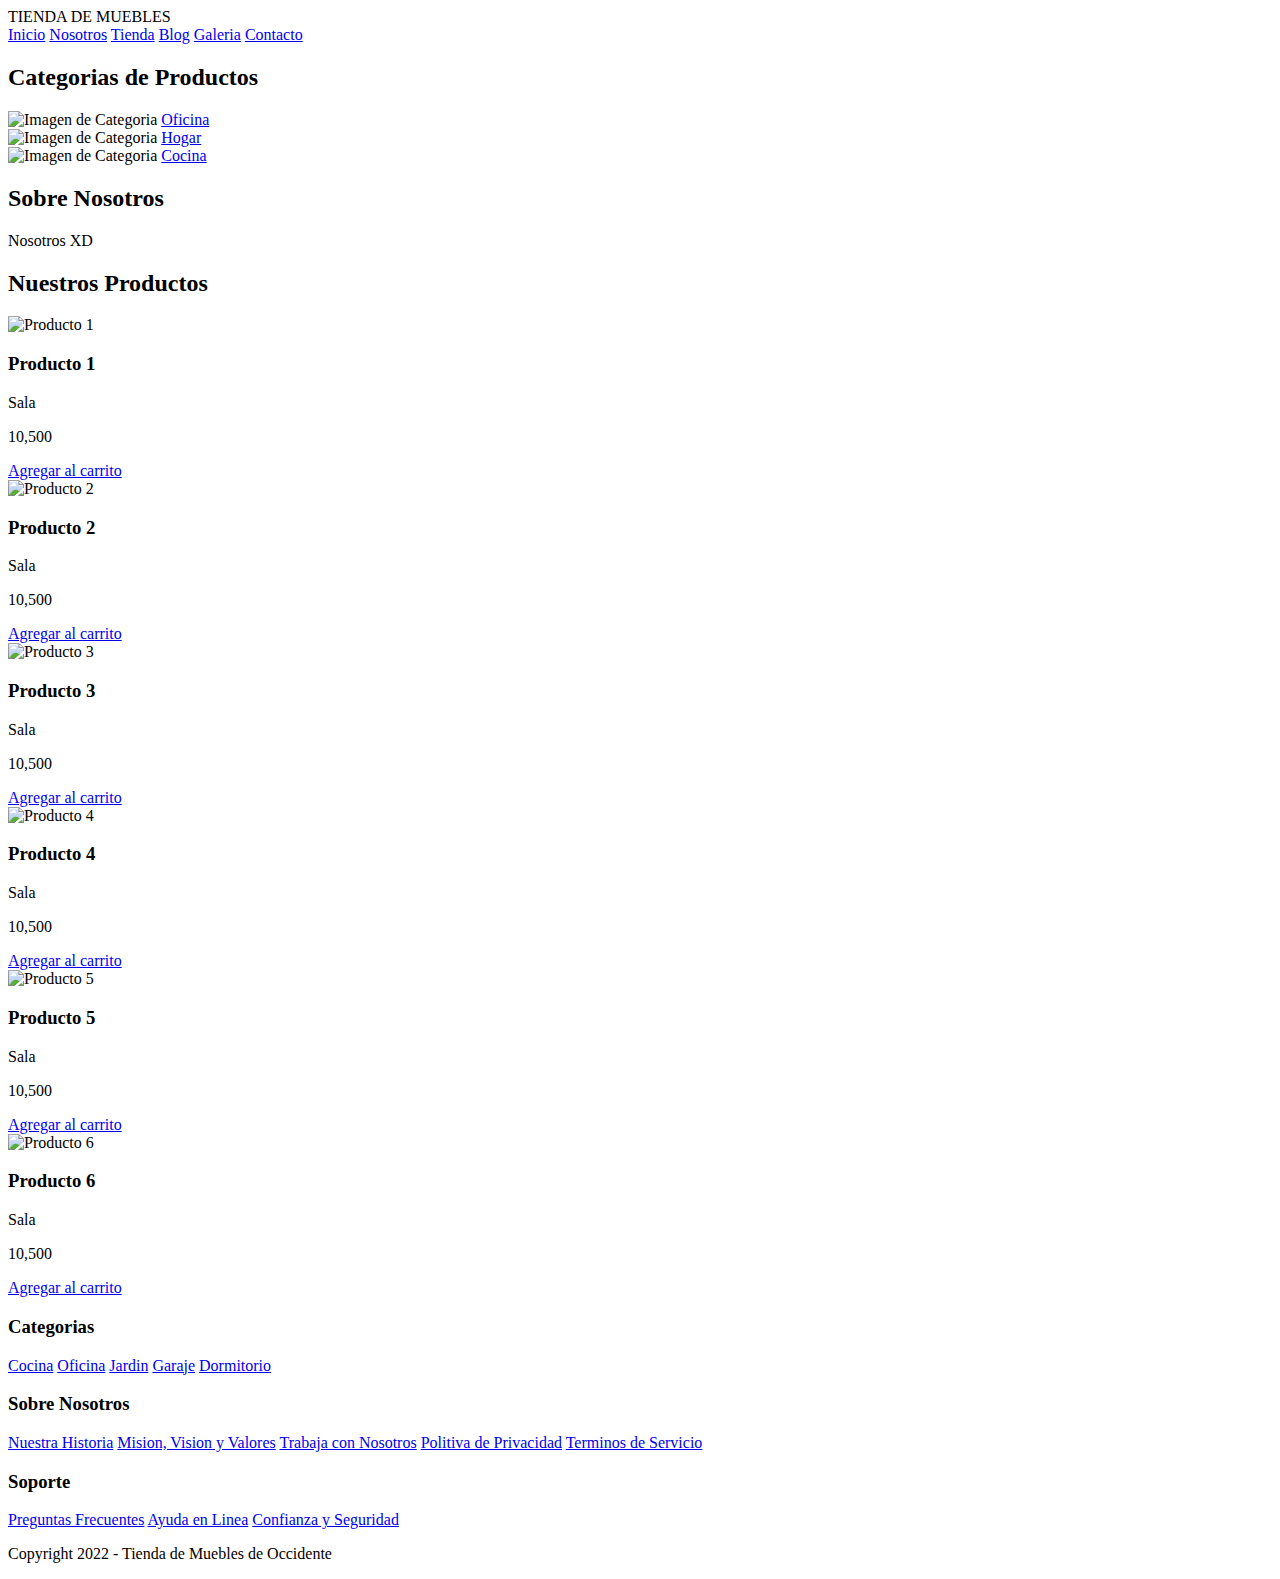
==== Ej4/index.html @ 055693d7 "homepage" ====
<!DOCTYPE html>
<html lang="en">

<head>
    <meta charset="UTF-8">
    <meta http-equiv="X-UA-Compatible" content="IE=edge">
    <meta name="viewport" content="width=device-width, initial-scale=1.0">
    <title>Muebles Copan</title>
</head>

<body>
    <header>
        TIENDA DE MUEBLES
    </header>

    <nav>
        <a href="javascript:void(0)">Inicio</a>
        <a href="javascript:void(0)">Nosotros</a>
        <a href="javascript:void(0)">Tienda</a>
        <a href="javascript:void(0)">Blog</a>
        <a href="javascript:void(0)">Galeria</a>
        <a href="javascript:void(0)">Contacto</a>
    </nav>

    <section>
        <h2>Categorias de Productos</h2>
        <div>
            <img src="./assets/images/categoria1.jpg" alt="Imagen de Categoria">
            <a href="javascrip:void(0)">Oficina</a>
        </div>
        <div>
            <img src="./assets/images/categoria2.jpg" alt="Imagen de Categoria">
            <a href="javascrip:void(0)">Hogar</a>
        </div>
        <div>
            <img src="./assets/images/categoria3.jpg" alt="Imagen de Categoria">
            <a href="javascrip:void(0)">Cocina</a>
        </div>
    </section>

    <section>
        <div>
            <h2>Sobre Nosotros</h2>
            <p>Nosotros XD</p>
        </div>
    </section>

    <main>
        <h2>Nuestros Productos</h2>

        <div>
            <img src="./assets/images/producto1.jpg" alt="Producto 1">
            <div>
                <h3>Producto 1</h3>
                <p>Sala</p>
                <p>10,500</p>
                <a href="javascript:void(0)">Agregar al carrito</a>
            </div>
            <!--Info Producto-->
        </div>
        <!--Producto 1-->

        <div>
            <img src="./assets/images/producto2.jpg" alt="Producto 2">
            <div>
                <h3>Producto 2</h3>
                <p>Sala</p>
                <p>10,500</p>
                <a href="javascript:void(0)">Agregar al carrito</a>
            </div>
            <!--Info Producto-->
        </div>
        <!--Producto 1-->

        <div>
            <img src="./assets/images/producto3.jpg" alt="Producto 3">
            <div>
                <h3>Producto 3</h3>
                <p>Sala</p>
                <p>10,500</p>
                <a href="javascript:void(0)">Agregar al carrito</a>
            </div>
            <!--Info Producto-->
        </div>
        <!--Producto 3-->

        <div>
            <img src="./assets/images/producto4.jpg" alt="Producto 4">
            <div>
                <h3>Producto 4</h3>
                <p>Sala</p>
                <p>10,500</p>
                <a href="javascript:void(0)">Agregar al carrito</a>
            </div>
            <!--Info Producto-->
        </div>
        <!--Producto 4-->

        <div>
            <img src="./assets/images/producto5.jpg" alt="Producto 5">
            <div>
                <h3>Producto 5</h3>
                <p>Sala</p>
                <p>10,500</p>
                <a href="javascript:void(0)">Agregar al carrito</a>
            </div>
            <!--Info Producto-->
        </div>
        <!--Producto 5-->

        <div>
            <img src="./assets/images/producto6.jpg" alt="Producto 6">
            <div>
                <h3>Producto 6</h3>
                <p>Sala</p>
                <p>10,500</p>
                <a href="javascript:void(0)">Agregar al carrito</a>
            </div>
            <!--Info Producto-->
        </div>
        <!--Producto 6-->

    </main>

    <footer>
        <div>
            <h3>Categorias</h3>
            <nav>
                <a href="javascript:void(0)">Cocina</a>
                <a href="javascript:void(0)">Oficina</a>
                <a href="javascript:void(0)">Jardin</a>
                <a href="javascript:void(0)">Garaje</a>
                <a href="javascript:void(0)">Dormitorio</a>
            </nav>
        </div>

        <div>
            <h3>Sobre Nosotros</h3>
            <nav>
                <a href="javascript:void(0)">Nuestra Historia</a>
                <a href="javascript:void(0)">Mision, Vision y Valores</a>
                <a href="javascript:void(0)">Trabaja con Nosotros</a>
                <a href="javascript:void(0)">Politiva de Privacidad</a>
                <a href="javascript:void(0)">Terminos de Servicio</a>
            </nav>
        </div>

        <div>
            <h3>Soporte</h3>
            <nav>
                <a href="javascript:void(0)">Preguntas Frecuentes</a>
                <a href="javascript:void(0)">Ayuda en Linea</a>
                <a href="javascript:void(0)">Confianza y Seguridad</a>
            </nav>
        </div>

        <p>Copyright 2022 - Tienda de Muebles de Occidente</p>

    </footer>

</body>

</html>
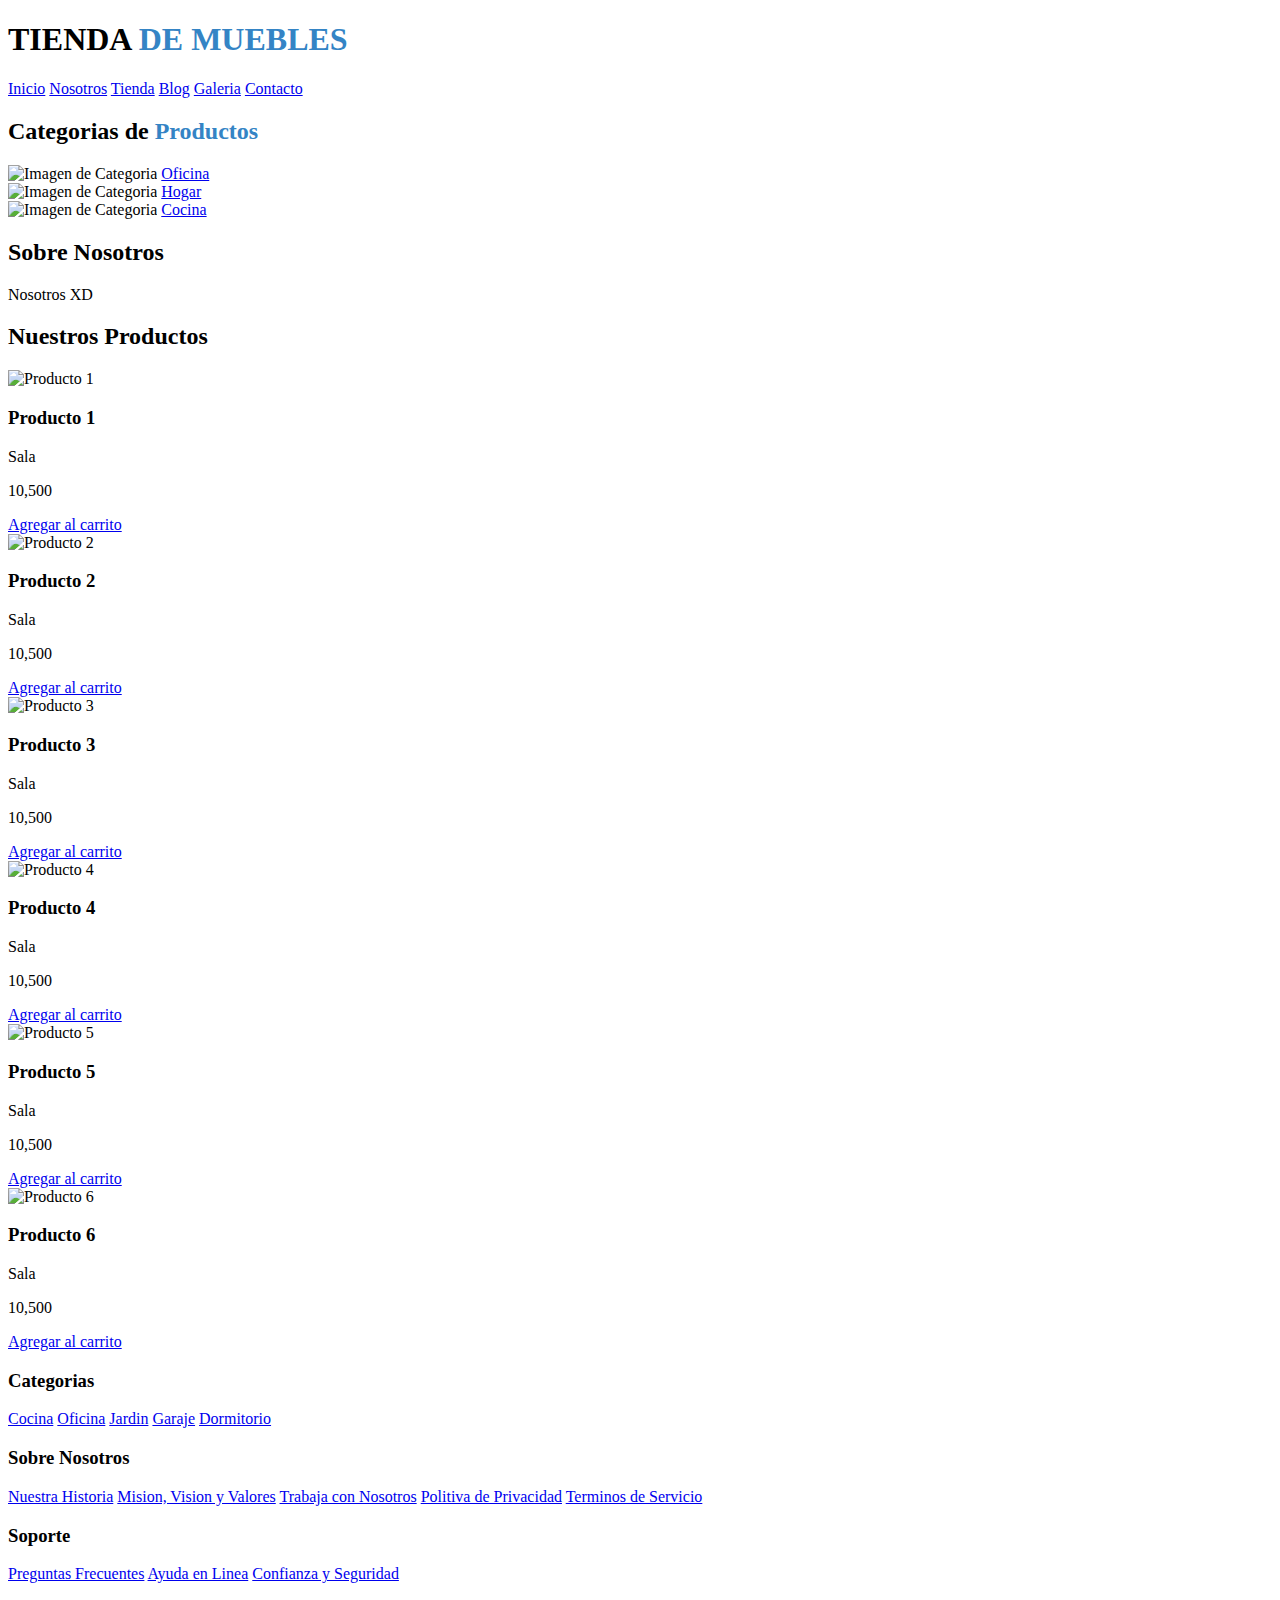
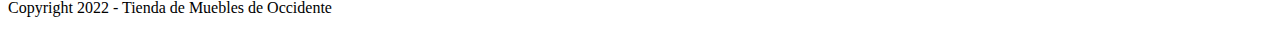
==== commit cb1da8fe: "Inicio de Homepage" ====
--- a/Ej4/index.html
+++ b/Ej4/index.html
@@ -6,14 +6,15 @@
     <meta http-equiv="X-UA-Compatible" content="IE=edge">
     <meta name="viewport" content="width=device-width, initial-scale=1.0">
     <title>Muebles Copan</title>
+    <link rel="stylesheet" href="./assets/css/style.css">
 </head>
 
 <body>
     <header>
-        TIENDA DE MUEBLES
+        <h1>TIENDA <span>DE MUEBLES</span></h1>
     </header>
 
-    <nav>
+    <nav id="navegador">
         <a href="javascript:void(0)">Inicio</a>
         <a href="javascript:void(0)">Nosotros</a>
         <a href="javascript:void(0)">Tienda</a>
@@ -23,7 +24,7 @@
     </nav>
 
     <section>
-        <h2>Categorias de Productos</h2>
+        <h2>Categorias de <span>Productos</span></h2>
         <div>
             <img src="./assets/images/categoria1.jpg" alt="Imagen de Categoria">
             <a href="javascrip:void(0)">Oficina</a>
--- a/Ej4/assets/css/style.css
+++ b/Ej4/assets/css/style.css
@@ -0,0 +1,18 @@
+h1 {
+    color: black;
+}
+
+h1 span {
+    color: #3484c5;
+}
+
+h2 span {
+    color: #3484c5;
+}
+
+
+/*
+
+id = class
+
+*/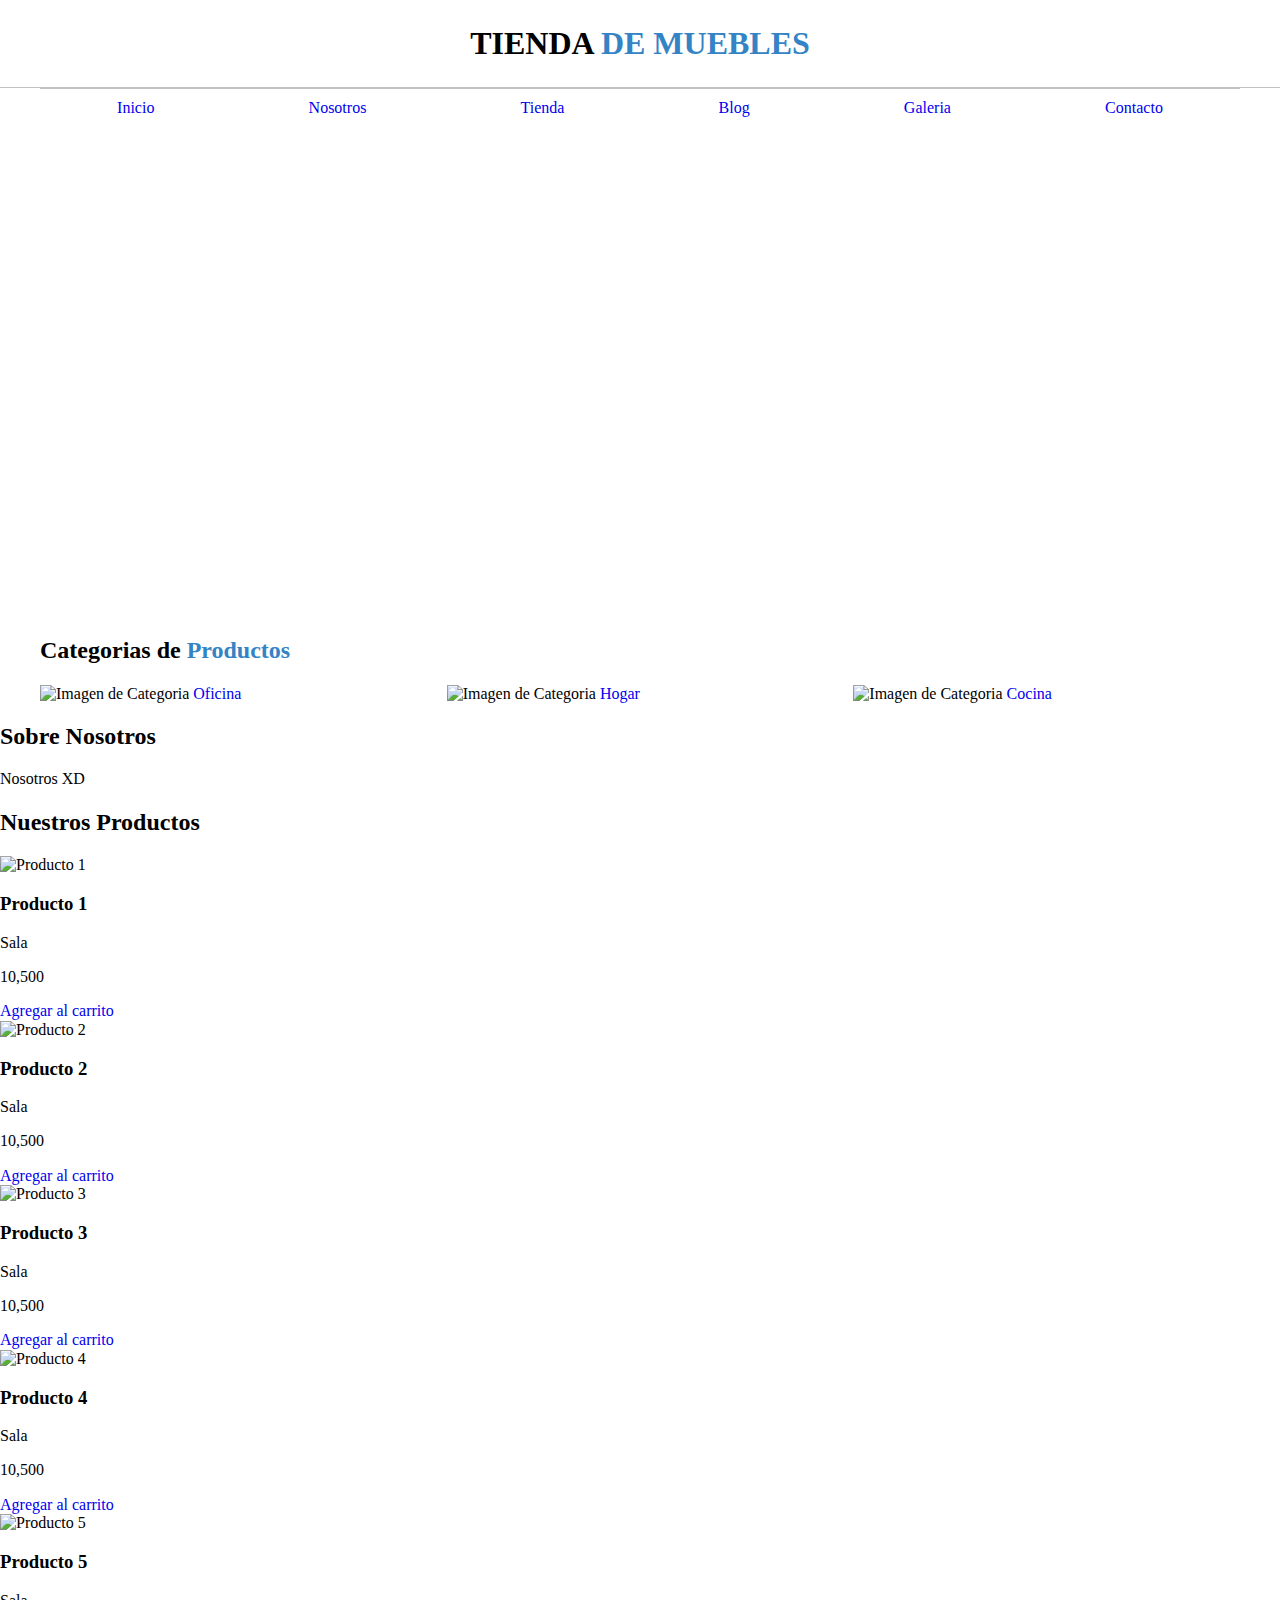
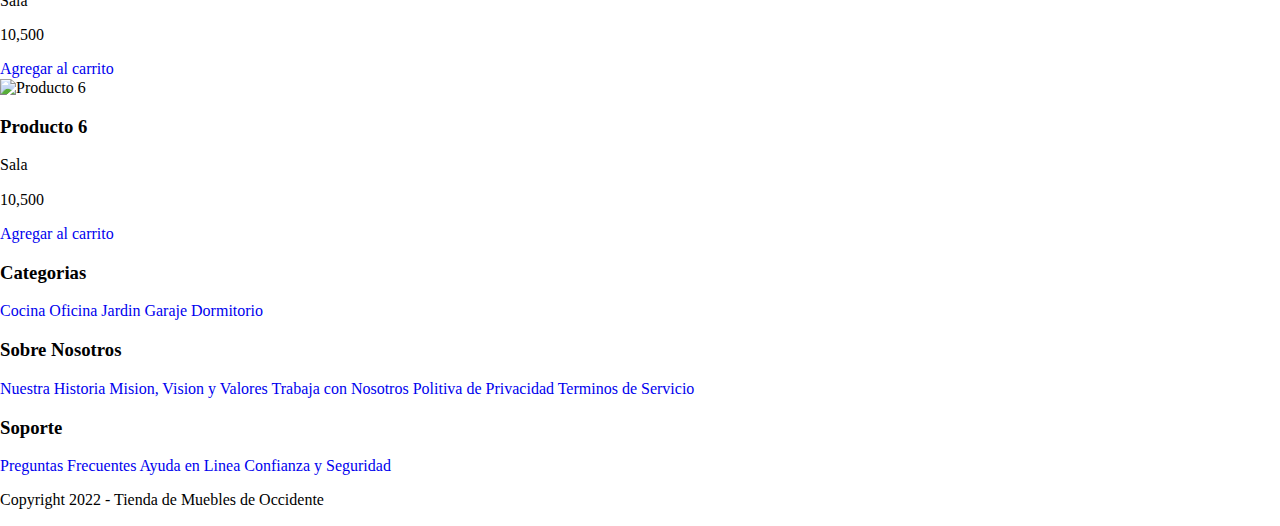
==== commit 8b02ec56: "add grid and product categories" ====
--- a/Ej4/index.html
+++ b/Ej4/index.html
@@ -6,37 +6,45 @@
     <meta http-equiv="X-UA-Compatible" content="IE=edge">
     <meta name="viewport" content="width=device-width, initial-scale=1.0">
     <title>Muebles Copan</title>
+    <link rel="stylesheet" href="./assets/css/normalize.css">
     <link rel="stylesheet" href="./assets/css/style.css">
 </head>
 
 <body>
     <header>
-        <h1>TIENDA <span>DE MUEBLES</span></h1>
+        <h1 class="sitio">TIENDA <span>DE MUEBLES</span></h1>
     </header>
 
-    <nav id="navegador">
-        <a href="javascript:void(0)">Inicio</a>
-        <a href="javascript:void(0)">Nosotros</a>
-        <a href="javascript:void(0)">Tienda</a>
-        <a href="javascript:void(0)">Blog</a>
-        <a href="javascript:void(0)">Galeria</a>
-        <a href="javascript:void(0)">Contacto</a>
-    </nav>
+    <div class="navvessel">
+        <nav class="navegador vessel">
+            <a href="javascript:void(0)">Inicio</a>
+            <a href="javascript:void(0)">Nosotros</a>
+            <a href="javascript:void(0)">Tienda</a>
+            <a href="javascript:void(0)">Blog</a>
+            <a href="javascript:void(0)">Galeria</a>
+            <a href="javascript:void(0)">Contacto</a>
+        </nav>
+    </div>
 
-    <section>
+    <div class="banner"></div>
+
+    <section class="vessel">
         <h2>Categorias de <span>Productos</span></h2>
-        <div>
-            <img src="./assets/images/categoria1.jpg" alt="Imagen de Categoria">
-            <a href="javascrip:void(0)">Oficina</a>
+        <div class="list-category">
+            <div>
+                <img src="./assets/images/categoria1.jpg" alt="Imagen de Categoria">
+                <a href="javascrip:void(0)">Oficina</a>
+            </div>
+            <div>
+                <img src="./assets/images/categoria2.jpg" alt="Imagen de Categoria">
+                <a href="javascrip:void(0)">Hogar</a>
+            </div>
+            <div>
+                <img src="./assets/images/categoria3.jpg" alt="Imagen de Categoria">
+                <a href="javascrip:void(0)">Cocina</a>
+            </div>
         </div>
-        <div>
-            <img src="./assets/images/categoria2.jpg" alt="Imagen de Categoria">
-            <a href="javascrip:void(0)">Hogar</a>
-        </div>
-        <div>
-            <img src="./assets/images/categoria3.jpg" alt="Imagen de Categoria">
-            <a href="javascrip:void(0)">Cocina</a>
-        </div>
+
     </section>
 
     <section>
--- a/Ej4/assets/css/style.css
+++ b/Ej4/assets/css/style.css
@@ -2,12 +2,72 @@
     color: black;
 }
 
-h1 span {
+
+/* Globales*/
+
+a {
+    text-decoration: none;
+}
+
+img {
+    max-width: 100%;
+}
+
+.sitio span {
     color: #3484c5;
+}
+
+.sitio {
+    margin-top: 25px;
+    margin-bottom: 25px;
+    text-align: center;
+}
+
+.navegador {
+    border-top: 1px solid #C1C1C1;
+    padding-top: 10px;
+    padding-bottom: 10px;
+    display: flex;
+    flex-direction: row;
+    justify-content: space-around;
+}
+
+.vessel {
+    max-width: 1200px;
+    margin-top: 0;
+    margin-right: auto;
+    margin-bottom: 0;
+    margin-left: auto;
+}
+
+.navvessel {
+    border-top: 1px solid #C1C1C1;
+}
+
+.banner {
+    background-image: url('../images/principal.jpg');
+    height: 490px;
+    background-repeat: no-repeat;
+    background-size: cover;
+}
+
+.list-category {
+    display: grid;
+    /*grid-template-columns: repeat(4, 200px);*/
+    grid-template-columns: repeat(3, 1fr);
+    column-gap: 20px;
 }
 
 h2 span {
     color: #3484c5;
+}
+
+.aboutus {
+    background-color: #2d74ac;
+    width: 200px;
+    padding: 25px;
+    margin: 25px;
+    border: 5px #000000 solid;
 }
 
 
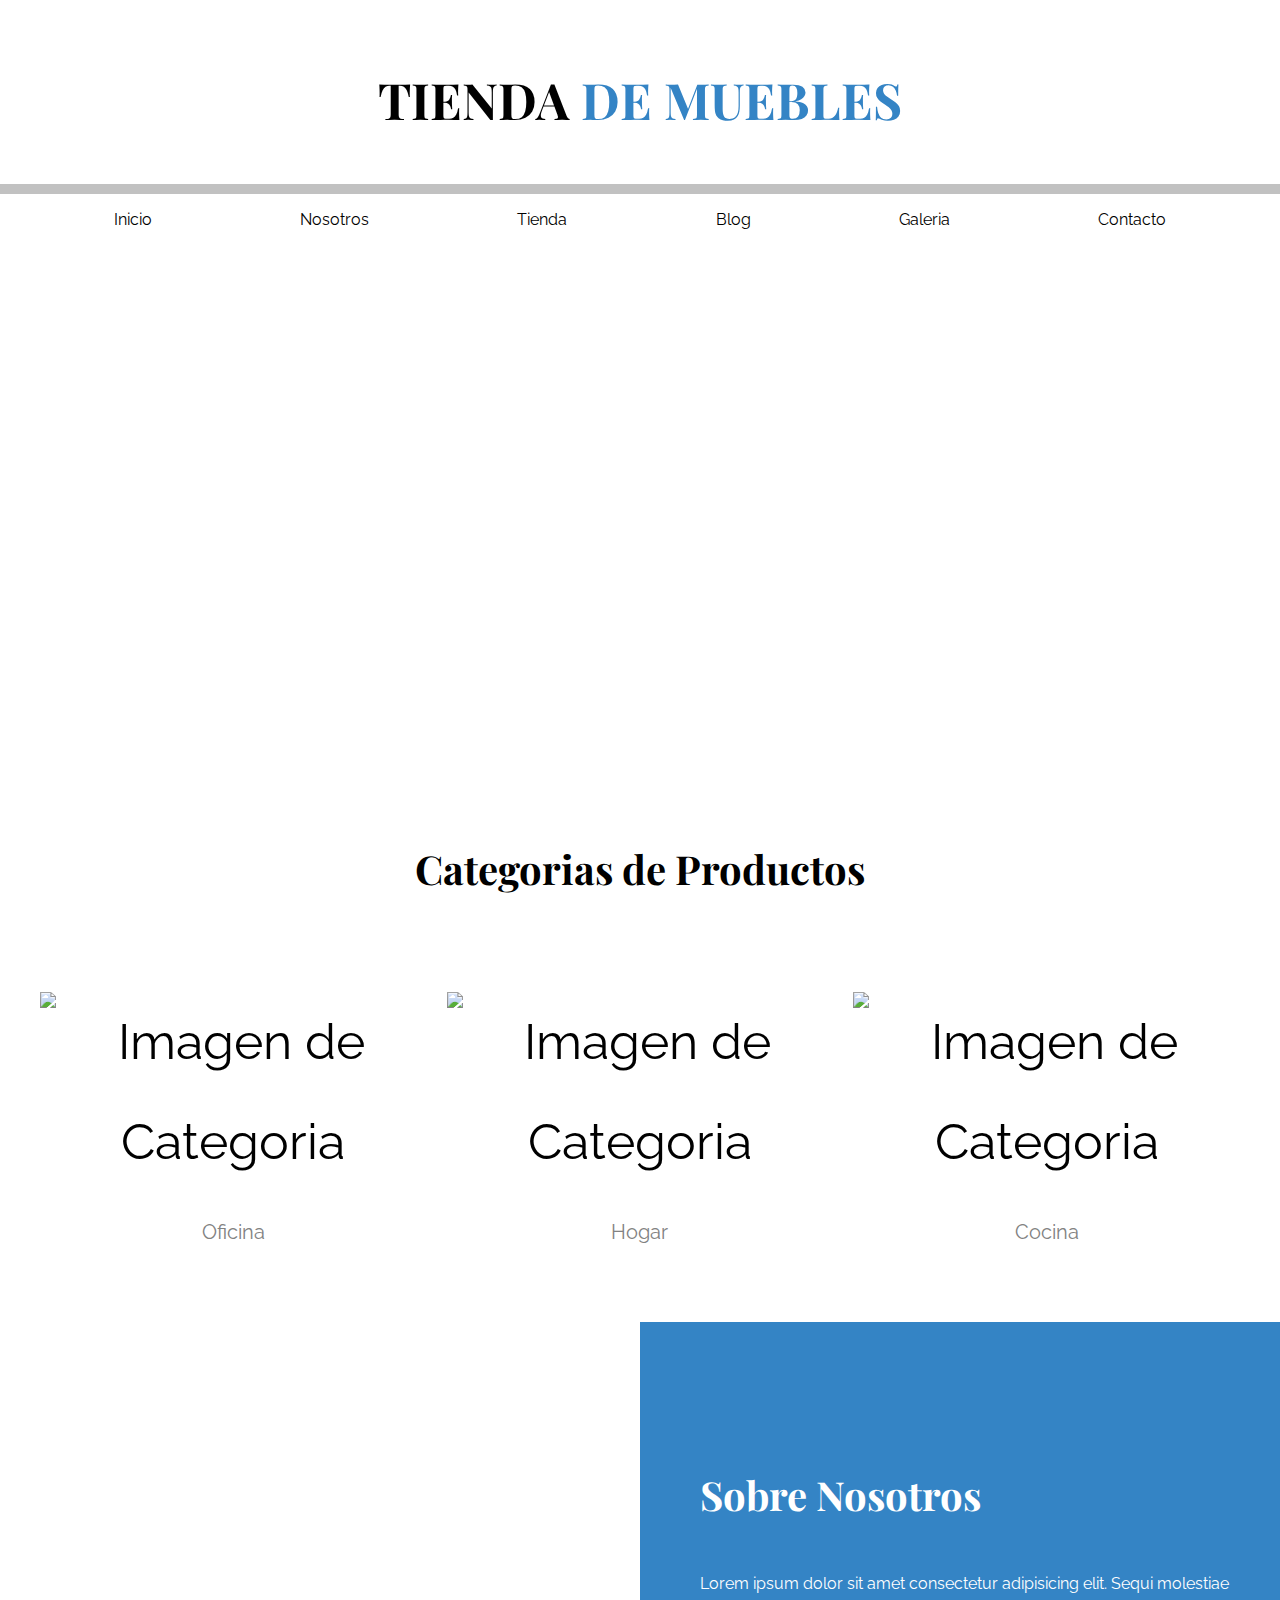
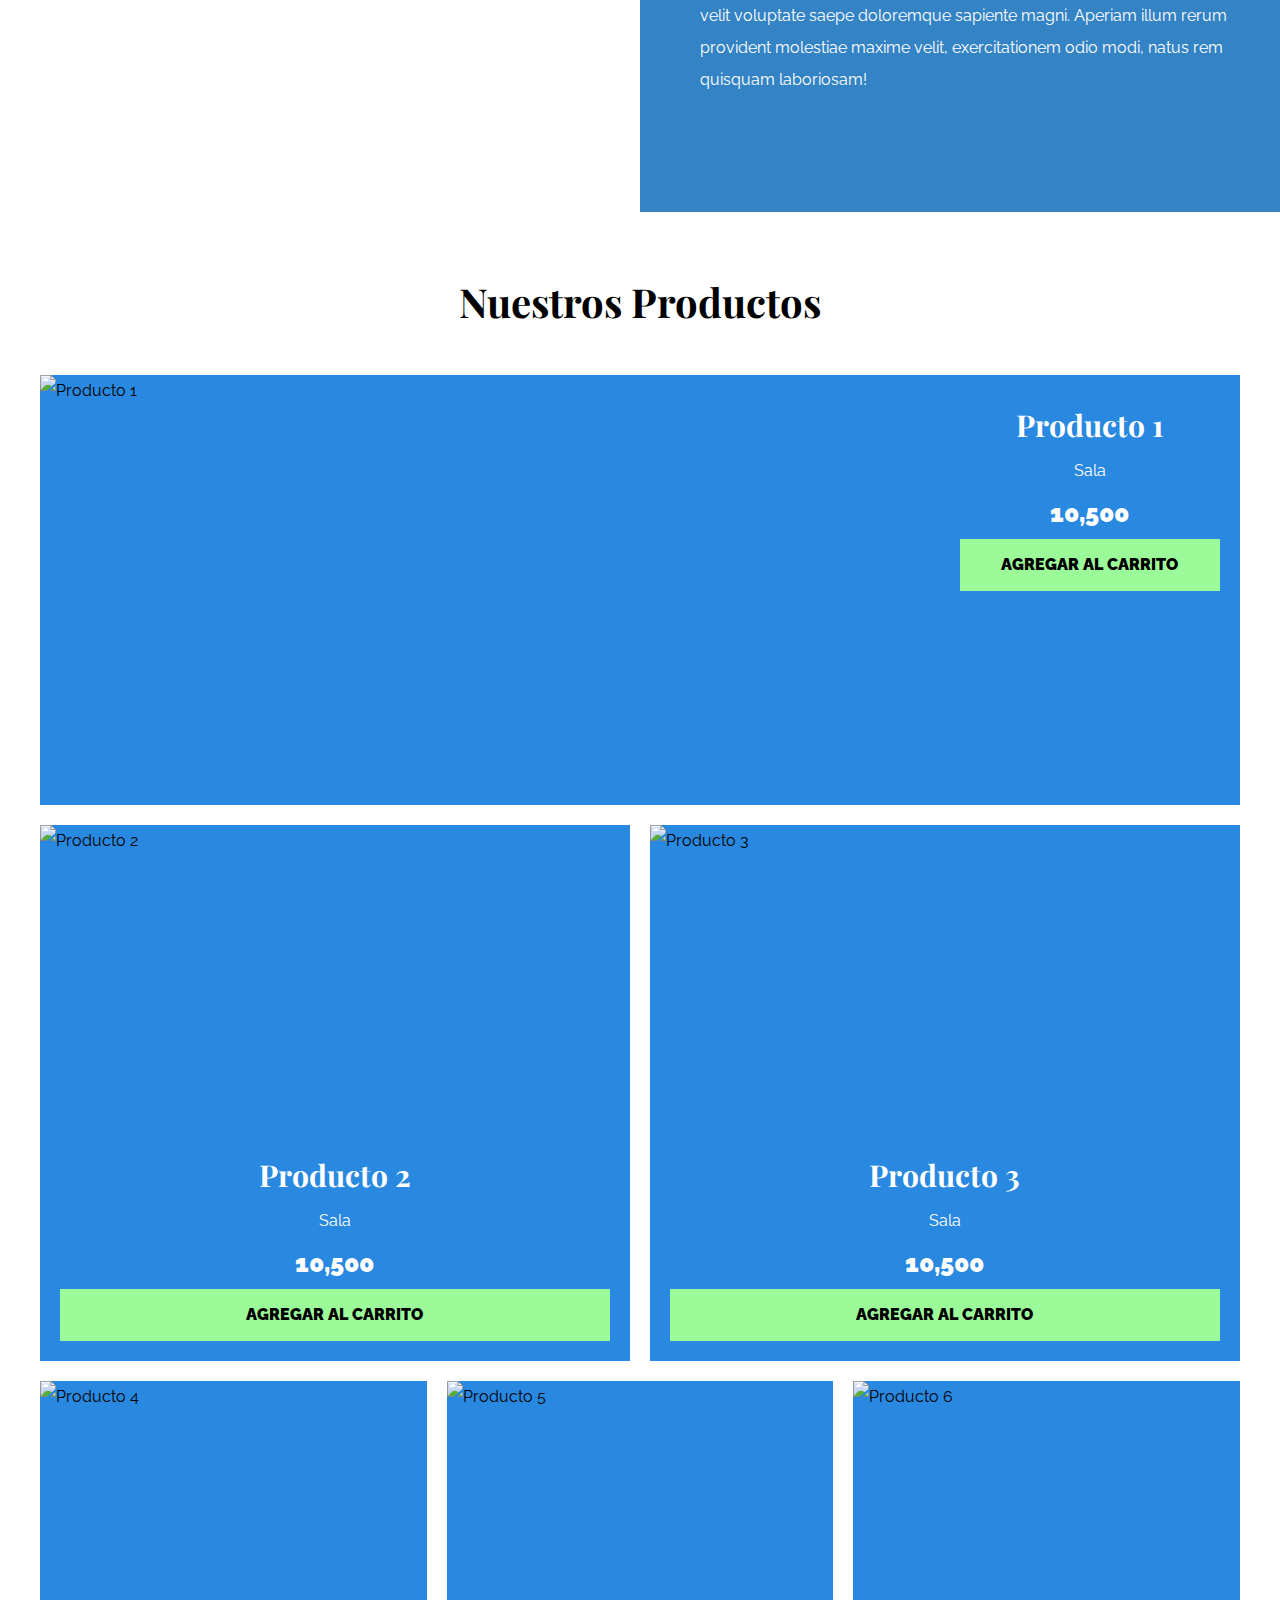
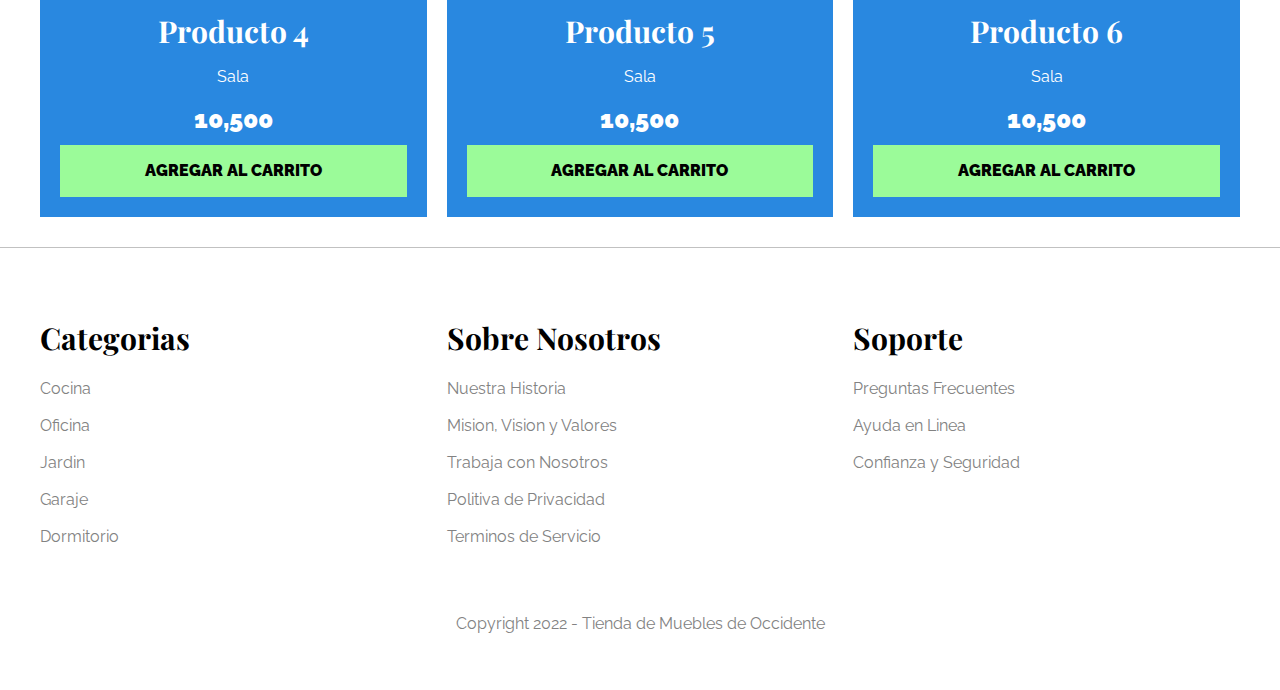
==== commit c8fa4df4: "se termino el index" ====
--- a/Ej4/index.html
+++ b/Ej4/index.html
@@ -7,6 +7,9 @@
     <meta name="viewport" content="width=device-width, initial-scale=1.0">
     <title>Muebles Copan</title>
     <link rel="stylesheet" href="./assets/css/normalize.css">
+    <link rel="preconnect" href="https://fonts.googleapis.com">
+    <link rel="preconnect" href="https://fonts.gstatic.com" crossorigin>
+    <link href="https://fonts.googleapis.com/css2?family=Playfair+Display:wght@700&family=Raleway:ital,wght@0,700;1,400&display=swap" rel="stylesheet">
     <link rel="stylesheet" href="./assets/css/style.css">
 </head>
 
@@ -28,18 +31,18 @@
 
     <div class="banner"></div>
 
-    <section class="vessel">
-        <h2>Categorias de <span>Productos</span></h2>
+    <section class="vessel sitio">
+        <h2>Categorias de Productos</h2>
         <div class="list-category">
-            <div>
+            <div class="category">
                 <img src="./assets/images/categoria1.jpg" alt="Imagen de Categoria">
                 <a href="javascrip:void(0)">Oficina</a>
             </div>
-            <div>
+            <div class="category">
                 <img src="./assets/images/categoria2.jpg" alt="Imagen de Categoria">
                 <a href="javascrip:void(0)">Hogar</a>
             </div>
-            <div>
+            <div class="category">
                 <img src="./assets/images/categoria3.jpg" alt="Imagen de Categoria">
                 <a href="javascrip:void(0)">Cocina</a>
             </div>
@@ -47,123 +50,129 @@
 
     </section>
 
-    <section>
-        <div>
-            <h2>Sobre Nosotros</h2>
-            <p>Nosotros XD</p>
+    <section class="aboutus">
+        <div class="aboutus-vessel">
+            <div class="text-aboutus">
+                <h2>Sobre Nosotros</h2>
+                <p>Lorem ipsum dolor sit amet consectetur adipisicing elit. Sequi molestiae velit voluptate saepe doloremque sapiente magni. Aperiam illum rerum provident molestiae maxime velit, exercitationem odio modi, natus rem quisquam laboriosam!</p>
+            </div>
         </div>
     </section>
 
-    <main>
-        <h2>Nuestros Productos</h2>
+    <main class="main-content vessel">
+        <h2 class="text-center">Nuestros Productos</h2>
 
-        <div>
-            <img src="./assets/images/producto1.jpg" alt="Producto 1">
-            <div>
-                <h3>Producto 1</h3>
-                <p>Sala</p>
-                <p>10,500</p>
-                <a href="javascript:void(0)">Agregar al carrito</a>
+        <div class="list-product">
+            <div class="product">
+                <img src="./assets/images/producto1.jpg" alt="Producto 1">
+                <div class="text-product">
+                    <h3>Producto 1</h3>
+                    <p>Sala</p>
+                    <p class="price">10,500</p>
+                    <a href="javascript:void(0)">Agregar al carrito</a>
+                </div>
+                <!--Info Producto-->
             </div>
-            <!--Info Producto-->
+
+            <div class="product">
+                <img src="./assets/images/producto2.jpg" alt="Producto 2">
+                <div class="text-product">
+                    <h3>Producto 2</h3>
+                    <p>Sala</p>
+                    <p class="price">10,500</p>
+                    <a href="javascript:void(0)">Agregar al carrito</a>
+                </div>
+                <!--Info Producto-->
+            </div>
+            <!--Producto 1-->
+
+            <div class="product">
+                <img src="./assets/images/producto3.jpg" alt="Producto 3">
+                <div class="text-product">
+                    <h3>Producto 3</h3>
+                    <p>Sala</p>
+                    <p class="price">10,500</p>
+                    <a href="javascript:void(0)">Agregar al carrito</a>
+                </div>
+                <!--Info Producto-->
+            </div>
+            <!--Producto 3-->
+
+            <div class="product">
+                <img src="./assets/images/producto4.jpg" alt="Producto 4">
+                <div class="text-product">
+                    <h3>Producto 4</h3>
+                    <p>Sala</p>
+                    <p class="price">10,500</p>
+                    <a href="javascript:void(0)">Agregar al carrito</a>
+                </div>
+                <!--Info Producto-->
+            </div>
+            <!--Producto 4-->
+
+            <div class="product">
+                <img src="./assets/images/producto5.jpg" alt="Producto 5">
+                <div class="text-product">
+                    <h3>Producto 5</h3>
+                    <p>Sala</p>
+                    <p class="price">10,500</p>
+                    <a href="javascript:void(0)">Agregar al carrito</a>
+                </div>
+                <!--Info Producto-->
+            </div>
+            <!--Producto 5-->
+
+            <div class="product">
+                <img src="./assets/images/producto6.jpg" alt="Producto 6">
+                <div class="text-product">
+                    <h3>Producto 6</h3>
+                    <p>Sala</p>
+                    <p class="price">10,500</p>
+                    <a href="javascript:void(0)">Agregar al carrito</a>
+                </div>
+                <!--Info Producto-->
+            </div>
+            <!--Producto 6-->
         </div>
-        <!--Producto 1-->
-
-        <div>
-            <img src="./assets/images/producto2.jpg" alt="Producto 2">
-            <div>
-                <h3>Producto 2</h3>
-                <p>Sala</p>
-                <p>10,500</p>
-                <a href="javascript:void(0)">Agregar al carrito</a>
-            </div>
-            <!--Info Producto-->
-        </div>
-        <!--Producto 1-->
-
-        <div>
-            <img src="./assets/images/producto3.jpg" alt="Producto 3">
-            <div>
-                <h3>Producto 3</h3>
-                <p>Sala</p>
-                <p>10,500</p>
-                <a href="javascript:void(0)">Agregar al carrito</a>
-            </div>
-            <!--Info Producto-->
-        </div>
-        <!--Producto 3-->
-
-        <div>
-            <img src="./assets/images/producto4.jpg" alt="Producto 4">
-            <div>
-                <h3>Producto 4</h3>
-                <p>Sala</p>
-                <p>10,500</p>
-                <a href="javascript:void(0)">Agregar al carrito</a>
-            </div>
-            <!--Info Producto-->
-        </div>
-        <!--Producto 4-->
-
-        <div>
-            <img src="./assets/images/producto5.jpg" alt="Producto 5">
-            <div>
-                <h3>Producto 5</h3>
-                <p>Sala</p>
-                <p>10,500</p>
-                <a href="javascript:void(0)">Agregar al carrito</a>
-            </div>
-            <!--Info Producto-->
-        </div>
-        <!--Producto 5-->
-
-        <div>
-            <img src="./assets/images/producto6.jpg" alt="Producto 6">
-            <div>
-                <h3>Producto 6</h3>
-                <p>Sala</p>
-                <p>10,500</p>
-                <a href="javascript:void(0)">Agregar al carrito</a>
-            </div>
-            <!--Info Producto-->
-        </div>
-        <!--Producto 6-->
+        <!--Producto List-->
 
     </main>
 
-    <footer>
-        <div>
-            <h3>Categorias</h3>
-            <nav>
-                <a href="javascript:void(0)">Cocina</a>
-                <a href="javascript:void(0)">Oficina</a>
-                <a href="javascript:void(0)">Jardin</a>
-                <a href="javascript:void(0)">Garaje</a>
-                <a href="javascript:void(0)">Dormitorio</a>
-            </nav>
+    <footer class="site-footer">
+        <div class="grid-footer vessel">
+            <div>
+                <h3>Categorias</h3>
+                <nav class="nav-footer">
+                    <a href="javascript:void(0)">Cocina</a>
+                    <a href="javascript:void(0)">Oficina</a>
+                    <a href="javascript:void(0)">Jardin</a>
+                    <a href="javascript:void(0)">Garaje</a>
+                    <a href="javascript:void(0)">Dormitorio</a>
+                </nav>
+            </div>
+
+            <div>
+                <h3>Sobre Nosotros</h3>
+                <nav class="nav-footer">
+                    <a href="javascript:void(0)">Nuestra Historia</a>
+                    <a href="javascript:void(0)">Mision, Vision y Valores</a>
+                    <a href="javascript:void(0)">Trabaja con Nosotros</a>
+                    <a href="javascript:void(0)">Politiva de Privacidad</a>
+                    <a href="javascript:void(0)">Terminos de Servicio</a>
+                </nav>
+            </div>
+
+            <div>
+                <h3>Soporte</h3>
+                <nav class="nav-footer">
+                    <a href="javascript:void(0)">Preguntas Frecuentes</a>
+                    <a href="javascript:void(0)">Ayuda en Linea</a>
+                    <a href="javascript:void(0)">Confianza y Seguridad</a>
+                </nav>
+            </div>
         </div>
 
-        <div>
-            <h3>Sobre Nosotros</h3>
-            <nav>
-                <a href="javascript:void(0)">Nuestra Historia</a>
-                <a href="javascript:void(0)">Mision, Vision y Valores</a>
-                <a href="javascript:void(0)">Trabaja con Nosotros</a>
-                <a href="javascript:void(0)">Politiva de Privacidad</a>
-                <a href="javascript:void(0)">Terminos de Servicio</a>
-            </nav>
-        </div>
-
-        <div>
-            <h3>Soporte</h3>
-            <nav>
-                <a href="javascript:void(0)">Preguntas Frecuentes</a>
-                <a href="javascript:void(0)">Ayuda en Linea</a>
-                <a href="javascript:void(0)">Confianza y Seguridad</a>
-            </nav>
-        </div>
-
-        <p>Copyright 2022 - Tienda de Muebles de Occidente</p>
+        <p class="copyR">Copyright 2022 - Tienda de Muebles de Occidente</p>
 
     </footer>
 
--- a/Ej4/assets/css/style.css
+++ b/Ej4/assets/css/style.css
@@ -1,16 +1,75 @@
+h1,
+h2,
+h3,
+h4,
+h5,
+h6 {
+    font-family: 'Playfair Display', serif;
+    /*margin: 0 0 5rem 0;*/
+}
+
 h1 {
-    color: black;
+    font-size: 5rem;
+}
+
+h2 {
+    font-size: 4rem;
+}
+
+h3 {
+    font-size: 3rem;
 }
 
 
 /* Globales*/
+
+html {
+    box-sizing: border-box;
+    font-size: 62.5%;
+}
+
+*,
+*:before,
+*:after {
+    box-sizing: inherit;
+}
+
+body {
+    font-family: 'Raleway', sans-serif;
+    font-size: 1.6rem;
+    line-height: 2;
+}
 
 a {
     text-decoration: none;
+    color: #000000;
 }
 
 img {
     max-width: 100%;
+    display: block;
+}
+
+.btn {
+    color: BLACK;
+    background-color: #9BFB99;
+    display: block;
+    text-transform: uppercase;
+    font-weight: 900;
+    padding: 1rem;
+    transition: backgound-color .3s ease-out;
+}
+
+.btn:hover {
+    color: white;
+    background-color: #5BFF5D;
+}
+
+
+/* Utilitarios*/
+
+.text-center {
+    text-align: center;
 }
 
 .sitio span {
@@ -18,22 +77,22 @@
 }
 
 .sitio {
-    margin-top: 25px;
-    margin-bottom: 25px;
-    text-align: center;
+    margin-top: 5rem;
+    text-align: center;
+    font-size: 5rem;
 }
 
 .navegador {
-    border-top: 1px solid #C1C1C1;
-    padding-top: 10px;
-    padding-bottom: 10px;
+    padding: 1rem 0;
+    /*padding-top: 10px;
+    padding-bottom: 10px;*/
     display: flex;
     flex-direction: row;
     justify-content: space-around;
 }
 
 .vessel {
-    max-width: 1200px;
+    max-width: 120rem;
     margin-top: 0;
     margin-right: auto;
     margin-bottom: 0;
@@ -41,33 +100,236 @@
 }
 
 .navvessel {
-    border-top: 1px solid #C1C1C1;
+    border-top: 1rem solid #C1C1C1;
 }
 
 .banner {
     background-image: url('../images/principal.jpg');
-    height: 490px;
+    height: 55rem;
     background-repeat: no-repeat;
+    background-position: center center;
     background-size: cover;
+}
+
+.category {
+    padding-top: 5rem;
+    margin-bottom: 5rem;
 }
 
 .list-category {
     display: grid;
     /*grid-template-columns: repeat(4, 200px);*/
     grid-template-columns: repeat(3, 1fr);
-    column-gap: 20px;
+    column-gap: 2rem;
+}
+
+.category h2 {
+    text-align: center;
+    font-size: 2.5rem;
+}
+
+.category a {
+    display: block;
+    text-align: center;
+    padding: 2rem;
+    font-size: 2rem;
+    color: #828282;
+    border-bottom-right-radius: 1rem;
+}
+
+.category a:hover {
+    background-color: #3784c6;
+    color: white;
 }
 
 h2 span {
     color: #3484c5;
 }
 
+
+/*Sobre Nosotros*/
+
 .aboutus {
-    background-color: #2d74ac;
-    width: 200px;
-    padding: 25px;
-    margin: 25px;
-    border: 5px #000000 solid;
+    /*background-color: #2d74ac;*/
+    background-image: linear-gradient(to right, transparent 50%, #3484c5 50%, #3484c5 100%), url(../images/nosotros.jpg);
+    padding: 10rem 0;
+    padding-right: 3rem;
+    background-position: left center;
+    background-repeat: no-repeat;
+    background-size: 100%, 95rem;
+    margin-bottom: 5rem;
+    /*margin: 25px;*/
+}
+
+.aboutus-vessel {
+    display: grid;
+    grid-template-columns: repeat(2, 1fr);
+    column-gap: 15rem;
+}
+
+.text-aboutus {
+    grid-column: 2/3;
+    color: white;
+}
+
+
+/* Listado de Productos*/
+
+.main-content {}
+
+.list-product {
+    display: grid;
+    grid-template-columns: repeat(6, 1fr);
+    gap: 2rem;
+}
+
+.product {
+    background-color: #2988E0;
+}
+
+.product:nth-child(1) {
+    grid-column-start: 1;
+    grid-column-end: 7;
+    display: grid;
+    grid-template-columns: 3fr 1fr;
+}
+
+.product:nth-child(1) img {
+    height: 43rem;
+    width: 100%;
+    object-fit: cover;
+}
+
+.product:nth-child(2) {
+    grid-column-start: 1;
+    grid-column-end: 4;
+}
+
+.product:nth-child(2) img {
+    height: 30rem;
+    width: 100%;
+    object-fit: cover;
+}
+
+.product:nth-child(3) {
+    grid-column-start: 4;
+    grid-column-end: 7;
+}
+
+.product:nth-child(3) img {
+    height: 30rem;
+    width: 100%;
+    object-fit: cover;
+}
+
+.product:nth-child(4) {
+    grid-column-start: 1;
+    grid-column-end: 3;
+}
+
+.product:nth-child(4) img {
+    height: 20rem;
+    width: 100%;
+    object-fit: cover;
+}
+
+.product:nth-child(5) {
+    grid-column-start: 3;
+    grid-column-end: 5;
+}
+
+.product:nth-child(5) img {
+    height: 20rem;
+    width: 100%;
+    object-fit: cover;
+}
+
+.product:nth-child(6) {
+    grid-column-start: 5;
+    grid-column-end: 7;
+}
+
+.product:nth-child(6) img {
+    height: 20rem;
+    width: 100%;
+    object-fit: cover;
+}
+
+.product img {
+    transition: transform .3s ease-out;
+}
+
+.product img:hover {
+    transform: scale(.9);
+}
+
+.text-product {
+    color: white;
+    text-align: center;
+    padding: 2rem;
+}
+
+.text-product h3 {
+    margin: 0px;
+}
+
+.text-product p {
+    margin: 0 0 .1rem 0;
+}
+
+.text-product a {
+    color: BLACK;
+    background-color: #9BFB99;
+    display: block;
+    text-transform: uppercase;
+    font-weight: 900;
+    padding: 1rem;
+    transition: backgound-color .3s ease-out;
+}
+
+.text-product a:hover {
+    color: white;
+    background-color: #5BFF5D;
+}
+
+.text-product .price {
+    font-size: 2.5rem;
+    font-weight: 900;
+}
+
+.price {}
+
+
+/*Footer*/
+
+.site-footer {
+    border-top: 1px solid #c1c1c1;
+    margin-top: 3rem;
+    padding-top: 3rem;
+}
+
+.site-footer h3 {
+    margin-bottom: .5rem;
+}
+
+.grid-footer {
+    display: grid;
+    grid-template-columns: repeat(3, 1fr);
+    gap: 2rem;
+}
+
+.nav-footer a {
+    display: block;
+    margin-top: .5rem;
+    margin-bottom: .5rem;
+    color: #828282;
+}
+
+.copyR {
+    text-align: center;
+    margin-top: 5rem;
+    margin-bottom: 5rem;
+    color: #828282;
 }
 
 
